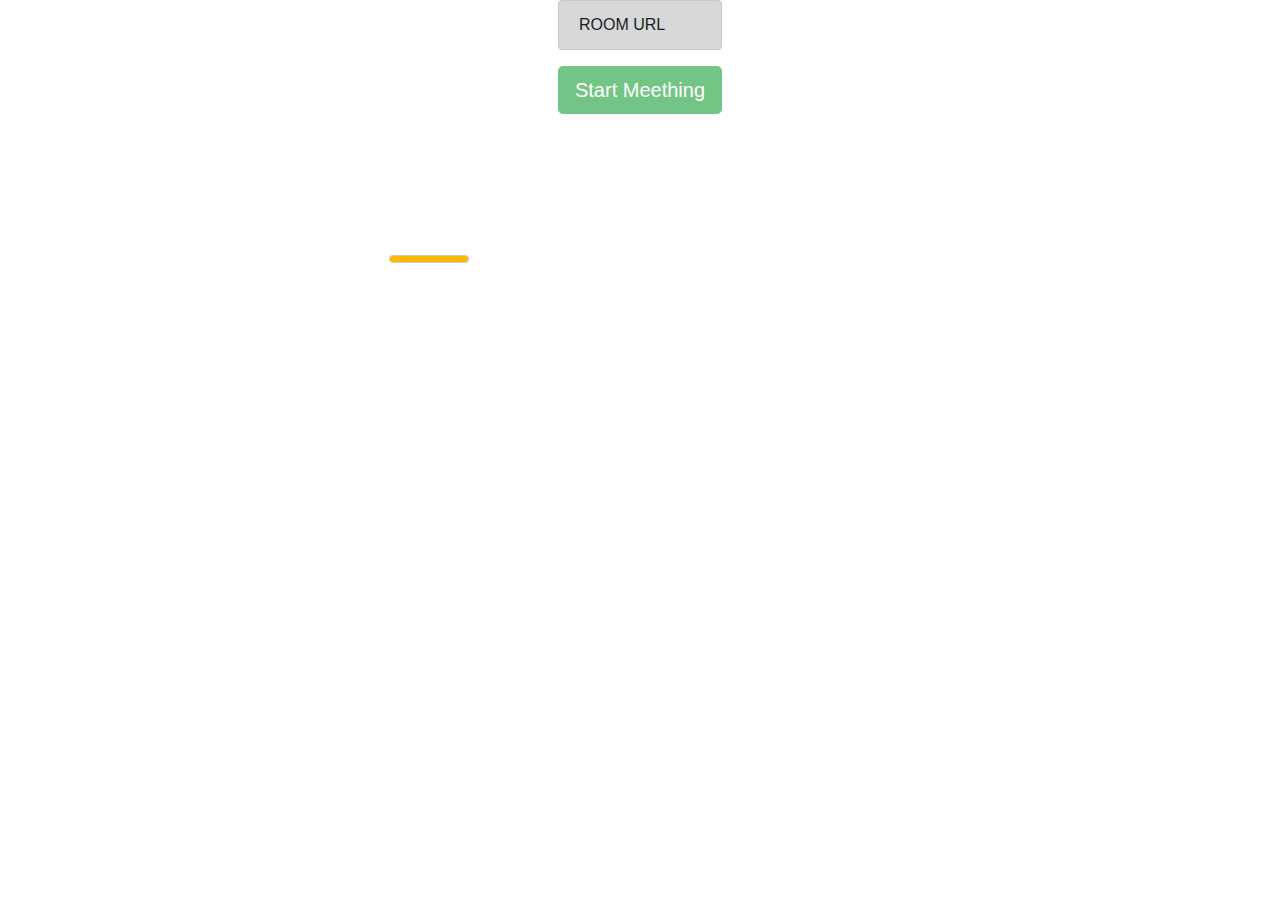
==== static/index.html @ d249ed77 "Update index.html" ====
<!DOCTYPE html>
<html>

<head>
  <title>meething sfu test</title>
  <link rel="stylesheet" href="https://maxcdn.bootstrapcdn.com/bootstrap/4.0.0/css/bootstrap.min.css"
    integrity="sha384-Gn5384xqQ1aoWXA+058RXPxPg6fy4IWvTNh0E263XmFcJlSAwiGgFAW/dAiS6JXm" crossorigin="anonymous">
  <link href="https://fonts.googleapis.com/css?family=Raleway" rel="stylesheet">
  <link rel="stylesheet" href="./css/style.css">
  <script src="https://webrtc.github.io/adapter/adapter-4.2.2.js"></script>
</head>

<body>
  <div class="container">
    <div class="row">
      <div class="col"></div>
      <div class="col-md-auto align-self-center">
        <div id="url" class="alert alert-dark" role="alert">
          <span id="roomIntro">ROOM URL</span><span id="roomUrl"></span>
        </div>
        <button id="start_button" type="button" disabled=true class="btn btn-success btn-lg btn-block">Start
          Meething</button>
      </div>
      <div class="col"></div>
    </div>

    <div id="remotes" class="row">
      <div class="col-md-6">
        <div class="videoContainer">
          <video id="selfVideo" oncontextmenu="return false;"></video>
          <meter id="localVolume" class="volume" min="-45" max="-20" high="-25" low="-40"></meter>
        </div>
      </div>
    </div>
  </div>

  <footer>
  </footer>

  <script type="module">
    import Video from './js/video.js'
    const video = new Video();
    video.enableVideo();
  </script>
</body>

</html>
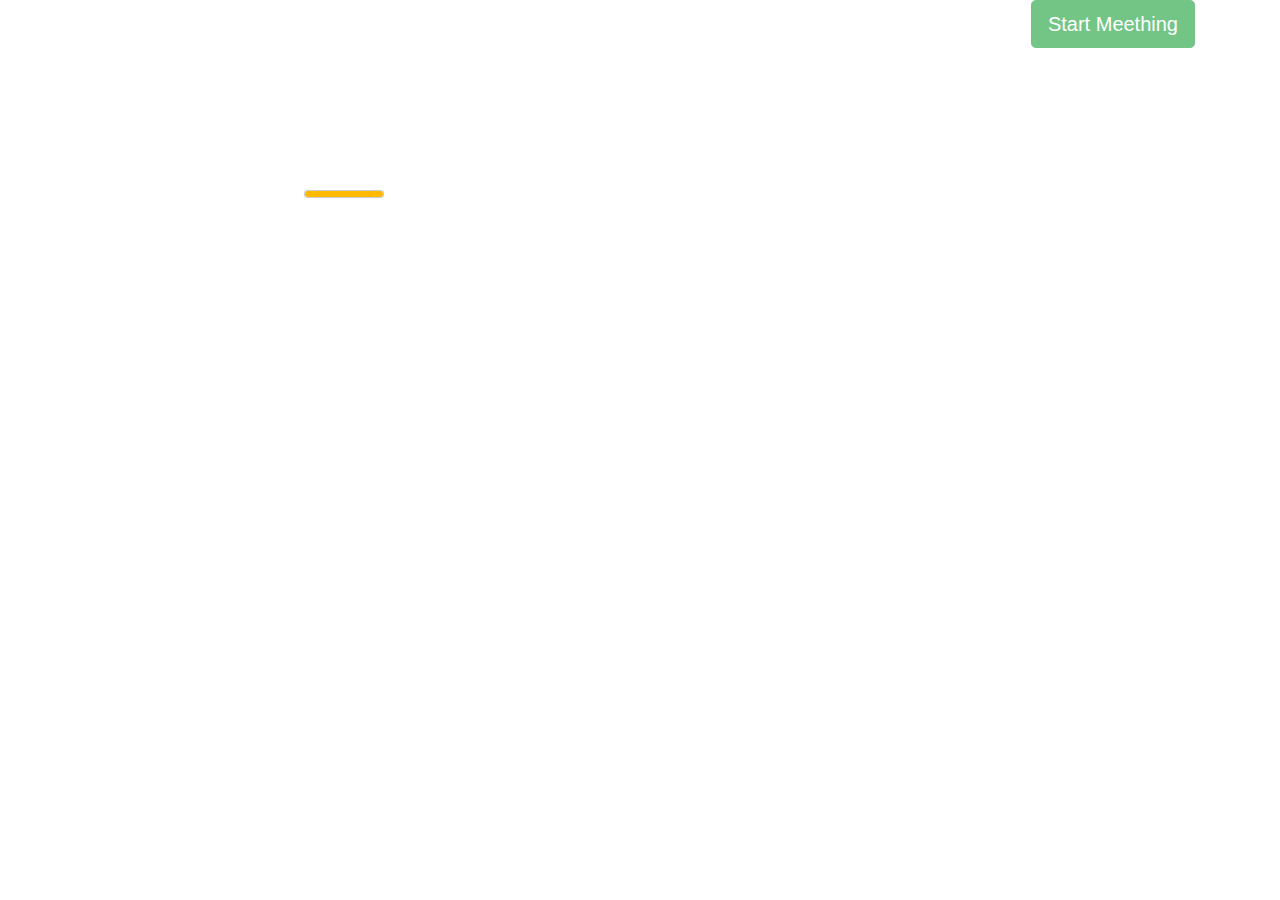
==== commit 5ee1465f: "Update index.html" ====
--- a/static/index.html
+++ b/static/index.html
@@ -15,11 +15,12 @@
     <div class="row">
       <div class="col"></div>
       <div class="col-md-auto align-self-center">
-        <div id="url" class="alert alert-dark" role="alert">
-          <span id="roomIntro">ROOM URL</span><span id="roomUrl"></span>
+         <button id="start_button" type="button" disabled=true class="btn btn-success btn-lg btn-block">Start
+          Meething</button>
+       <!-- <div id="url" class="alert alert-dark" role="alert">
+          <span id="roomIntro">ROOM URL</span><span id="roomUrl"></span> -->
         </div>
-        <button id="start_button" type="button" disabled=true class="btn btn-success btn-lg btn-block">Start
-          Meething</button>
+       
       </div>
       <div class="col"></div>
     </div>
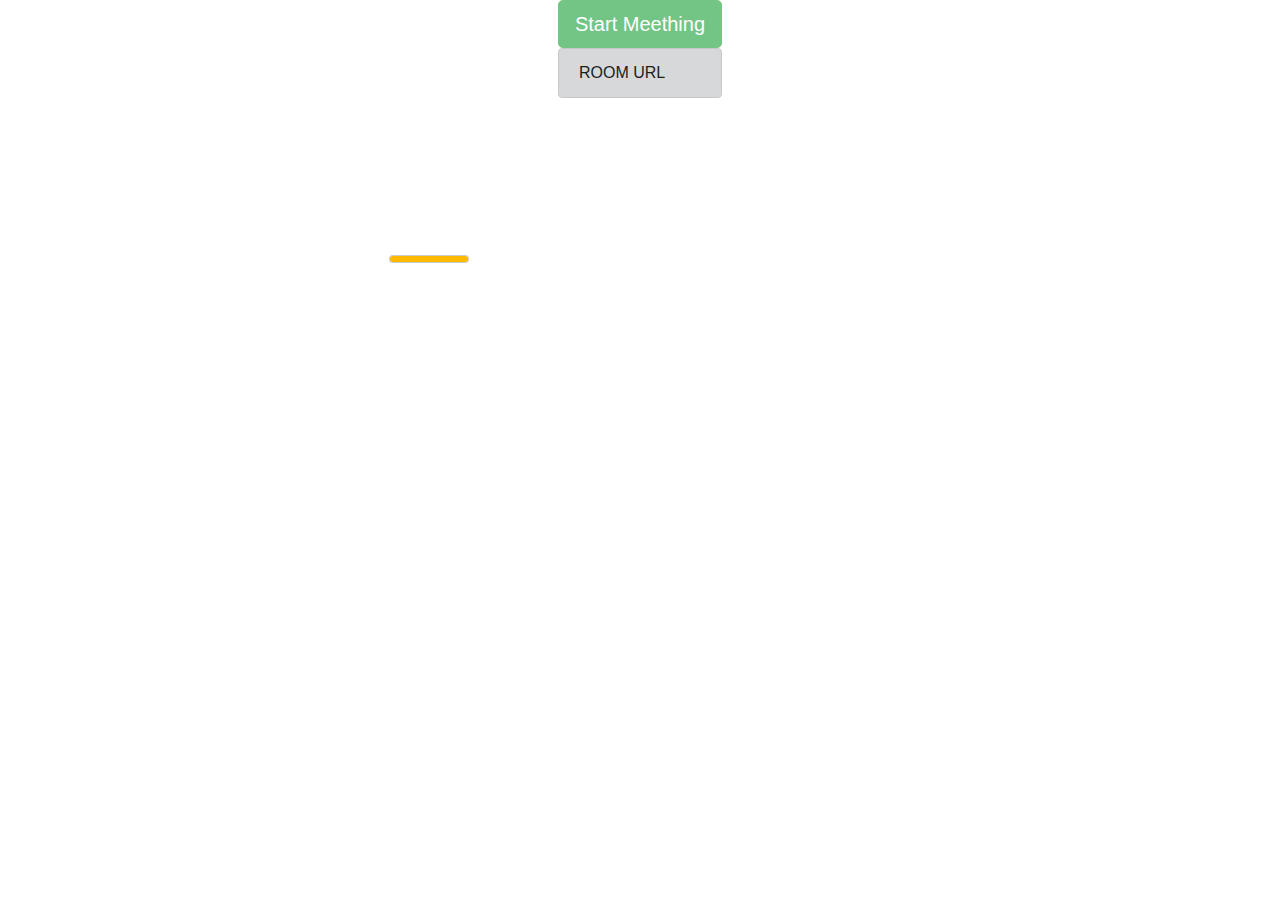
==== commit 4860bb40: "Update index.html" ====
--- a/static/index.html
+++ b/static/index.html
@@ -17,8 +17,8 @@
       <div class="col-md-auto align-self-center">
          <button id="start_button" type="button" disabled=true class="btn btn-success btn-lg btn-block">Start
           Meething</button>
-       <!-- <div id="url" class="alert alert-dark" role="alert">
-          <span id="roomIntro">ROOM URL</span><span id="roomUrl"></span> -->
+         <div id="url" class="alert alert-dark" role="alert">
+          <span id="roomIntro">ROOM URL</span><span id="roomUrl"></span>
         </div>
        
       </div>
